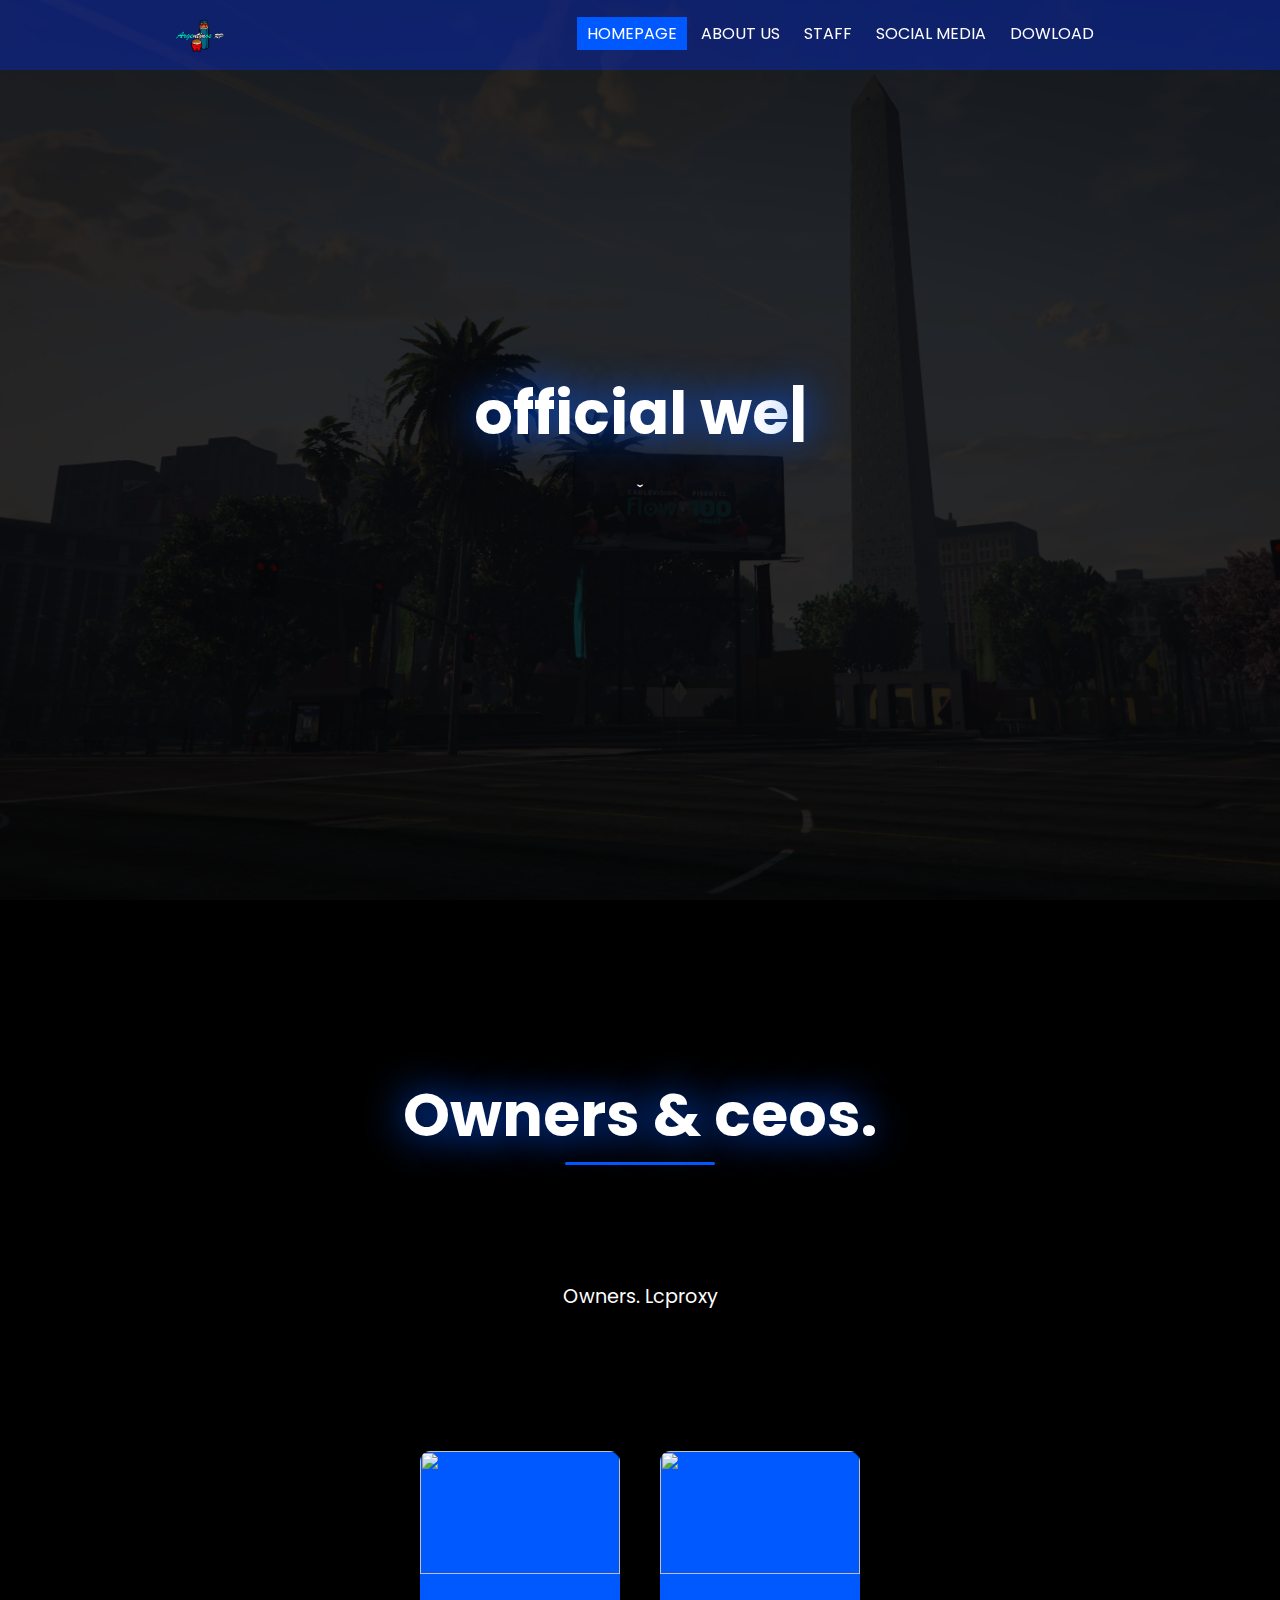
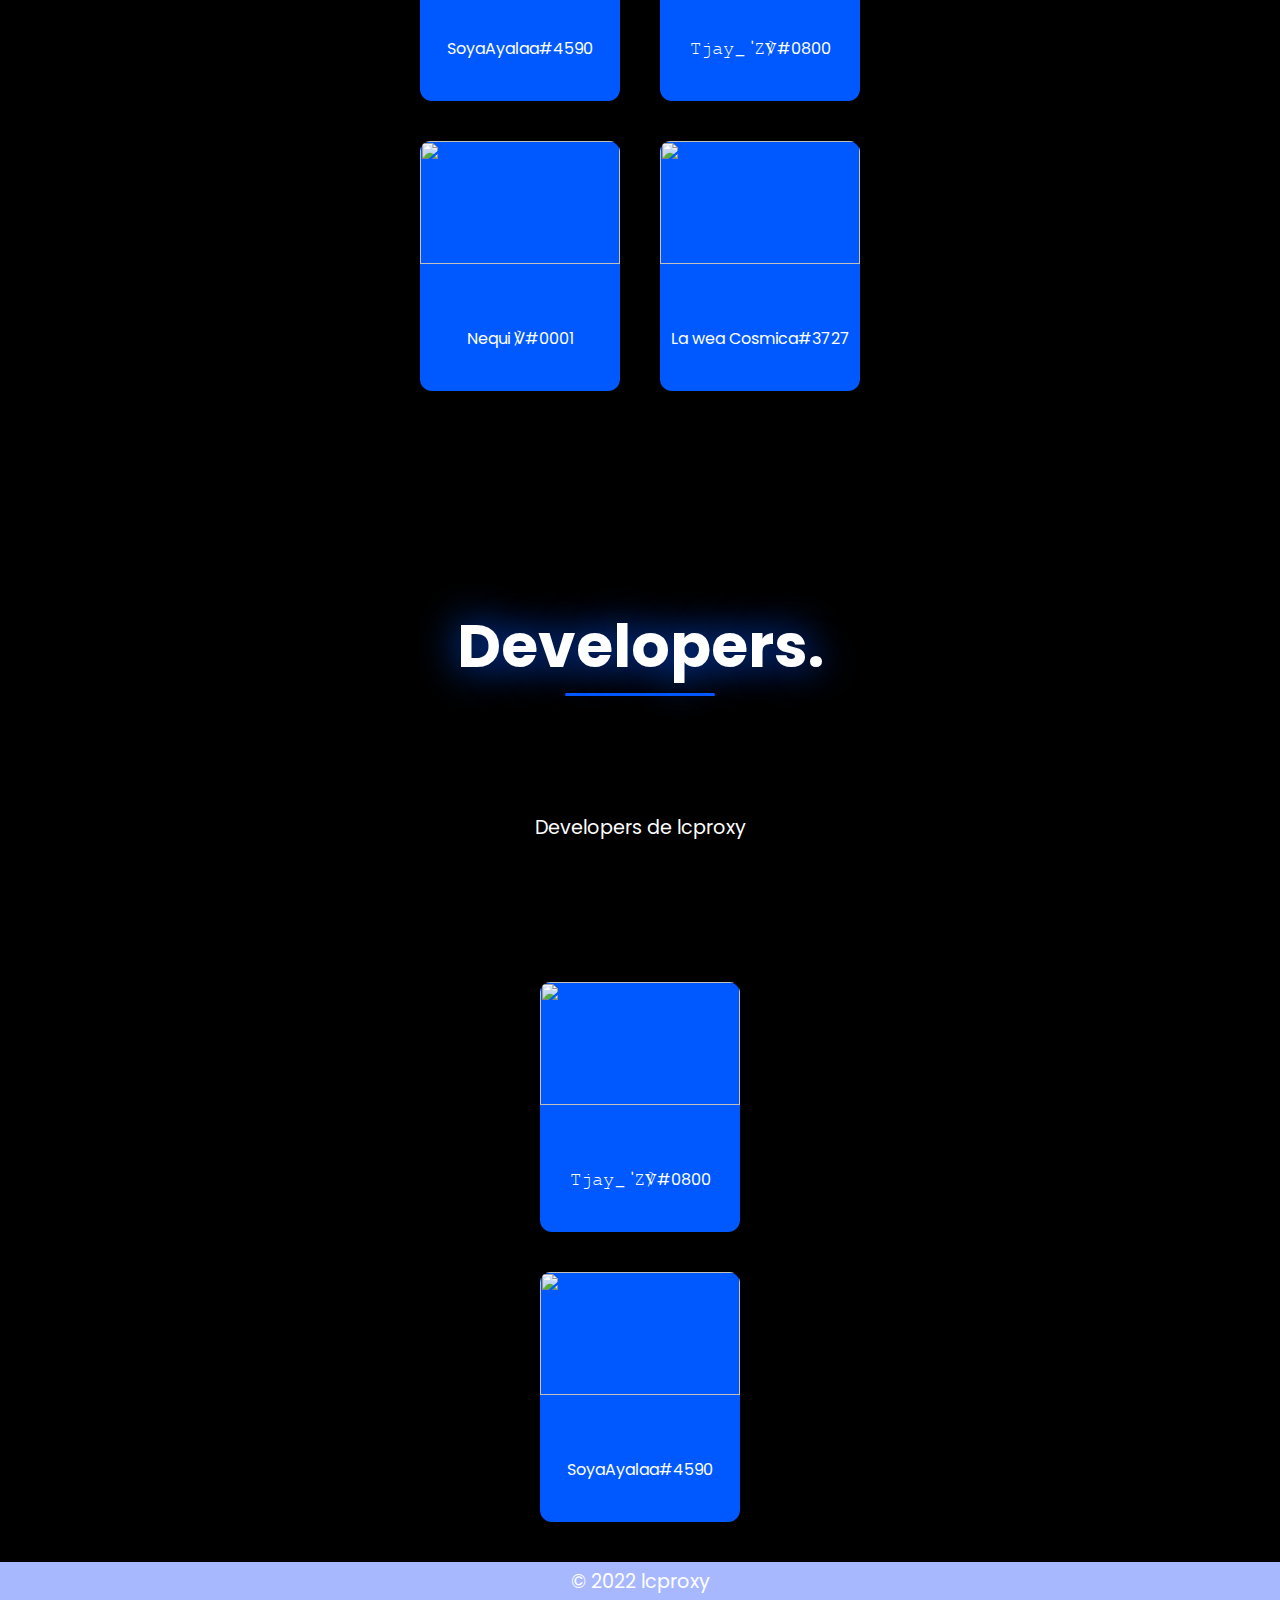
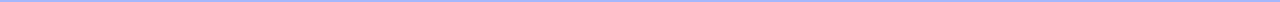
==== people.html @ a518e406 "Add files via upload" ====
<!DOCTYPE html>
<html>
	<head>
		<meta charset="utf-8">
		<meta name="viewport" content="width=device-width">
		<meta http-equiv="X-UA-Compatible" content="ie=edge">
		<meta property="og:site_name" content="lcproxy">
		<meta property="og:title" content="lcproxy - official website">
		<meta property="og:description" content="lcproxy official website">
		<meta property="og:image" content="https://media.discordapp.net/attachments/947504988870025307/966716720939143208/logo.png?width=344&height=344">
		<meta name="author" content="fucklunar.">
		<meta name="theme-color" content="#000000">
		<title>lcproxy - Página Oficial</title>
		<link href="style.css" rel="stylesheet" type="text/css" />
		<link rel="stylesheet" href="https://use.fontawesome.com/releases/v5.13.0/css/all.css">
		<link rel="icon" href="img/logo.png">
		<script src="https://ajax.googleapis.com/ajax/libs/jquery/3.5.1/jquery.min.js"></script>
		<script src="script.js"></script>
  </head>
    <body>
	  
        <div class="container">
	  
		<!--────────────────Header───────────────-->
		<header>
			<a class="logo" href="#home">
				<img src="img/logo.png" alt="lcproxy" />
			</a>
			<nav>	
			 <ul class="nav-bar"><div class="bg"></div>
				<li><a class="nav-link active" href="index.html">Homepage</a></li>
				<li><a class="nav-link" href="index.html#projects">about us</a></li>
				<li><a class="nav-link" href="people.html">Staff</a></li>
				<li><a class="nav-link" href="index.html#contact">social media</a></li>
				<li><a class="nav-link" href="dowload.html">Dowload</a></li>

		 </ul>
			
			<div class="hamburger">
				<div class="line1"></div>
            <div class="line2"></div>
				<div class="line3"></div>
			</div>
		</nav>
	</header>
	<main>
		<!--─────────────────Home────────────────-->
	  <div id="home">
		 <div class="filter"></div>
		 <section class="intro">
       
    <div class="header-area">
        <h3> <span class="animate"></span></h1>
        </div>


    <script src="typed.js"></script>
      <script>
          var typed = new Typed('.animate', {
              strings: [
                    "official web lcproxy.",
                    "Cosmetics free lunarclient",
                    "#FuckLunarClient"
                    
              ],
              typeSpeed: 50,
              backSpeed: 50,
              loop: false
          });
         
      </script>

		
          <p>ˇ</p>
          <div class="social-media">
			 </div>
			 
		 </section> 
	  </div>  

	  <!--───────────────Fundadores───────────────-->
	  <div id="projects"> 
		 <h3>Owners & ceos.<hr></h3>
		  <p>Owners. Lcproxy</p>
		  <div class="work-box">
		  <div class="work">
		
    	<div class="card">
			    <img class="work-img" src="https://images-ext-1.discordapp.net/external/hW1munmTerIpjqkCO0xkhPZHuFQcS4rRf_wuG8Y6_kc/%3Fsize%3D4096%26ignore%3Dtrue%29./https/cdn.discordapp.com/avatars/953424157427773480/a452647b1e5bf58b4594f75c08e939d7.png?width=344&height=344">
				<div class="work-content">SoyaAyalaa#4590</div></a>
            </div>
			<div class="card">
			    <img class="work-img" src="https://media.discordapp.net/attachments/947330352412774420/966537844082475028/Avatar_Link-3-2.gif?width=344&height=344">
				<div class="work-content">𝚃𝚓𝚊𝚢_ '𝚉℣#0800</div></a>
            </div>
            <div class="card">
			    <img class="work-img" src="https://images-ext-1.discordapp.net/external/UJRQawiXXcNY7YJk__SBFLQTRTdU98q1ug7SB0nJtbY/%3Fsize%3D4096%26ignore%3Dtrue%29./https/cdn.discordapp.com/avatars/962425037967741078/a_39c1c565ebc71fbd884fcebd7e665f56.gif">
				<div class="work-content">Nequi ℣#0001</div></a>
			 </div>
            <div class="card">
			    <img class="work-img" src="https://media.discordapp.net/attachments/947337982854176809/966540261654155284/onooooooooooo.jpg">
				<div class="work-content">La wea Cosmica#3727</div></a>
            </div>
		 </section> 
	  </div>  
<!--───────────────Developers───────────────-->
    <div id="projects"> 
		  <h3>Developers.<hr></h3>
		   <p>Developers de lcproxy</p>
      <div class="work-box">
		  <div class="work">
		      
          <div class="card">
			    <img class="work-img" src="https://media.discordapp.net/attachments/947330352412774420/966537844082475028/Avatar_Link-3-2.gif?width=344&height=344">
                 <div class="work-content">𝚃𝚓𝚊𝚢_ '𝚉℣#0800</div></a>
            </div>  

            <div class="card">
			    <img class="work-img" src="https://images-ext-1.discordapp.net/external/hW1munmTerIpjqkCO0xkhPZHuFQcS4rRf_wuG8Y6_kc/%3Fsize%3D4096%26ignore%3Dtrue%29./https/cdn.discordapp.com/avatars/953424157427773480/a452647b1e5bf58b4594f75c08e939d7.png?width=344&height=344">
				<div class="work-content">SoyaAyalaa#4590</div></a>

		  </div>
		 </section> 
	  </div>  

	  </div>  
      </main>
	  <footer class="copyright">© 2022 lcproxy</a>
     </footer>
	  
  </div>
  </body>
</html>
---- style.css ----
@import url('https://fonts.googleapis.com/css2?family=Poppins:wght@300&display=swap');

:root{
	--main-background: #000000;
	--main-fonts-color: rgb(255, 255, 255);
	--main-decor-color:#0059ff;
    --main-header-background:#002fff57;
	--main-font-family: 'Poppins', sans-serif;
}

*{
	margin: 0;
	padding: 0;
	scroll-behavior: smooth;
}

main{
	padding: 0;
	width: 100%;
	height: 100%;
	background: var(--main-background);
}

/*────────────────── 
       header
──────────────────*/

header{
	margin: 0 auto;
	width: 100%;
	height: 70px;
	display: flex;
    align-items: center; 
	justify-content: space-around; 
    background: transparent;
	position: fixed;
	top: 0;
	transition: 0.3s;
	z-index: 5;
}
.nav-show{
	opacity: 0;
}

header:hover{
	opacity: 1;
	background: var(--main-header-background);
}

.logo img{
	padding-top: 5px;
	height: 50px;
	cursor: pointer;
}

.nav-bar{
	list-style:none;
	position: relative;
	display: inline-flex;
}

a.nav-link{
	margin: 2px;
	padding: 5px 10px;
	text-decoration: none;
	color: var(--main-fonts-color);
	font-family: var(--main-font-family);
	cursor: pointer;
	text-transform: uppercase;
}
.active{
	background: var(--main-decor-color);
}

.nav-link:hover {
	color: #000000;
    background: var(--main-decor-color);
}


/*──────────────────
       home
──────────────────*/

#home{ 	
	margin: auto;
	height: 100vh;
	color: var(--main-fonts-color);
	display: flex;
	flex-direction: column;
	align-items: center;
	justify-content: space-evenly;
}

#home .filter{
	background: url('img/fondo.gif') no-repeat;
	background-size: cover;
	background-position:center;
    position: absolute;
    top: 0px;
    bottom: 0;
    left: 0;
    right: 0;
	opacity:.20;
}  

.intro {
	text-align:center;
    color: var(--main-fonts-color);
	z-index: 1;
	margin: auto;
	padding: 20px;
}

.intro  p{
    margin: 5px;
	font-size:1.2rem;
	font-family: var(--main-font-family);
	text-align:center;
}

 h3{
	padding-bottom: 15px;
    letter-spacing: normal;
    font-family: var(--main-font-family);
	font-style: normal;
	font-size: 60px;
	color: var(--main-fonts-color);
	text-shadow: 0px 0px 40px var(--main-decor-color);
   text-align: center;
}


/*──────────────────
    social media
──────────────────*/

.social-media{
	padding: 10px;
	display: flex;
	position: center;
    align-items: space-around;
	justify-content:center;
}

.social-media a {
    margin: 10px;
    font-size: 2rem;
    text-align:center;
    display: inline-block;
	color: var(--main-fonts-color);
}

.social-media a i{
	cursor: pointer;
}

.social-media  a:hover {
	color: var(--main-decor-color);
	text-shadow: 0 0 50px var(--main-decor-color);
}

/*──────────────────
      projects
──────────────────*/

#projects{
	margin-top:100px;
    height: 100%;
	display: flex;
	flex-direction: column;
	align-items: center;
    justify-content: center;
	text-align:center;
	color: var(--main-fonts-color);
}
#projects h3{
    padding-top: 70px;
}
#projects p{
	font-family: var(--main-font-family);
	font-size:1.2rem;
	padding: 100px;
}

.work{
	display: flex; 
	flex: 1;
    flex-wrap: wrap;
    justify-content:center;
	align-items: center;
	padding: 20px;
}

.card{
	display: flex;
	flex-direction: column;
	margin: 20px;
	width: 200px;
	height:250px;
	border-radius:12px;
    background:var(--main-decor-color);
}

.card img{
	width: 100%;
	height:70%;
	border-radius:10px 10px 0px 0px;
}

.card .work-content{
	text-align: center;
	padding: 10px 5px;
	font-size: 1rem;
	color: var(--main-fonts-color);
	font-family: var(--main-font-family);
	cursor: pointer;
}

.card a{
	text-decoration: none;
}

.card .work-content:hover{
    color:#202020;
}

.card:hover{
	box-shadow: 0 0 1.5rem gray;
}

/*──────────────────
      Contact
──────────────────*/

#contact{
	margin: auto;
	padding-bottom: 20px;
	height: 600px;
	display: flex;
	flex-direction: column;
	align-items: center;
	justify-content: center;
	color: var(--main-fonts-color);
}
	
#contact p{
	padding:10px;
	text-align:center;
	font-size:1.2rem;
	font-family: var(--main-font-family);
}

/*────────────────── 
       footer
──────────────────*/

footer {
	width: 100%;
	height: 100%;
    background-color: var(--main-header-background);
	font-family: var(--main-font-family)
}

.copyright {
	color: #fff;
	font-size: 1.2rem;
	line-height: 40px;
	text-align: center;
}

.copyright a{
	color: #fff;
	font-size: 1rem;
	letter-spacing: 1px;
    text-decoration: none;
}

.copyright a:hover{
	color: var(--main-decor-color);
}

/*──── hr ─────*/

hr {
    background: var(--main-decor-color);
	margin: 2px;
	height: 3px;
	width: 150px;
    border-radius:5px;
	border: hidden;
	margin-inline-start: auto;
    margin-inline-end: auto;
}


/*────────────────── 
     Scrollbar
──────────────────*/
::-webkit-Scrollbar{
    width: 5px; 
	background: rgba(5,5,5,1);
}
::-webkit-Scrollbar-thumb{
	border-radius: 10px;
	background: var(--main-decor-color);
	box-shadow: inset 0 0 20px var(--main-decor-color);
}
::-webkit-Scrollbar-track{
	margin-top: 80px;
	border-radius: 10px;
}

/*────────────────── 
     hamburger
──────────────────*/
.hamburger {
	display: none;
}

.hamburger div{
	width: 30px;
	height: 3px;
	background: #dbdbdb;
	margin: 5px;
	transition:all 0.3s ease;
}

.toggle .line1{
	transform: rotate(-45deg) translate(-5px,6px);
}

.toggle .line2{
	opacity: 0;
}

.toggle .line3{
	transform: rotate(45deg) translate(-5px,-6px);
}

@keyframes navLinkFade{
	from{
		opacity:0;
		transform: translatex(50px);
	}
	to{
		opacity: 1;
		transform:translatex(0px);
	}
}

/*────────────────── 
    media queries
──────────────────*/

@media only screen and (max-width: 1484px) and (min-width: 1214px) {
	.work{
        padding:20px 20%;
    }
}
@media only screen and (max-width: 1214px) and (min-width: 1000px) {
	.work{
        padding:20px 12%;
    }
}


@media only screen and (max-width: 500px) {

	#home, #projects, #contact{
        overflow-x: hidden;
	}
	header{
		background-color: var(--main-header-background);
	}
	.logo{
		position:absolute;
		top: 2px;
		left: 30px;
	}
	.nav-show{
		opacity: 1;
	}	 
	.nav-bar{
		position:fixed;
		top: 0px;
		right:0;
		width:60%;
		height: 100vh;
		display:flex;
		flex-direction: column;
		align-items: center;
		justify-content:space-evenly;
		background:var(--main-header-background);
		transform:translatex(100%);
		transition: transform 0.5s ease-in;
		z-index: -1;
	}
	.hamburger{
		position:absolute;
		top: 17px;
		right: 10%;
		display: block;
		cursor:pointer;
		z-index: 5;
	}	
	.nav-bar li{
		opacity:0;
	}
}

.nav-active{
	transform:translatex(0%);
}
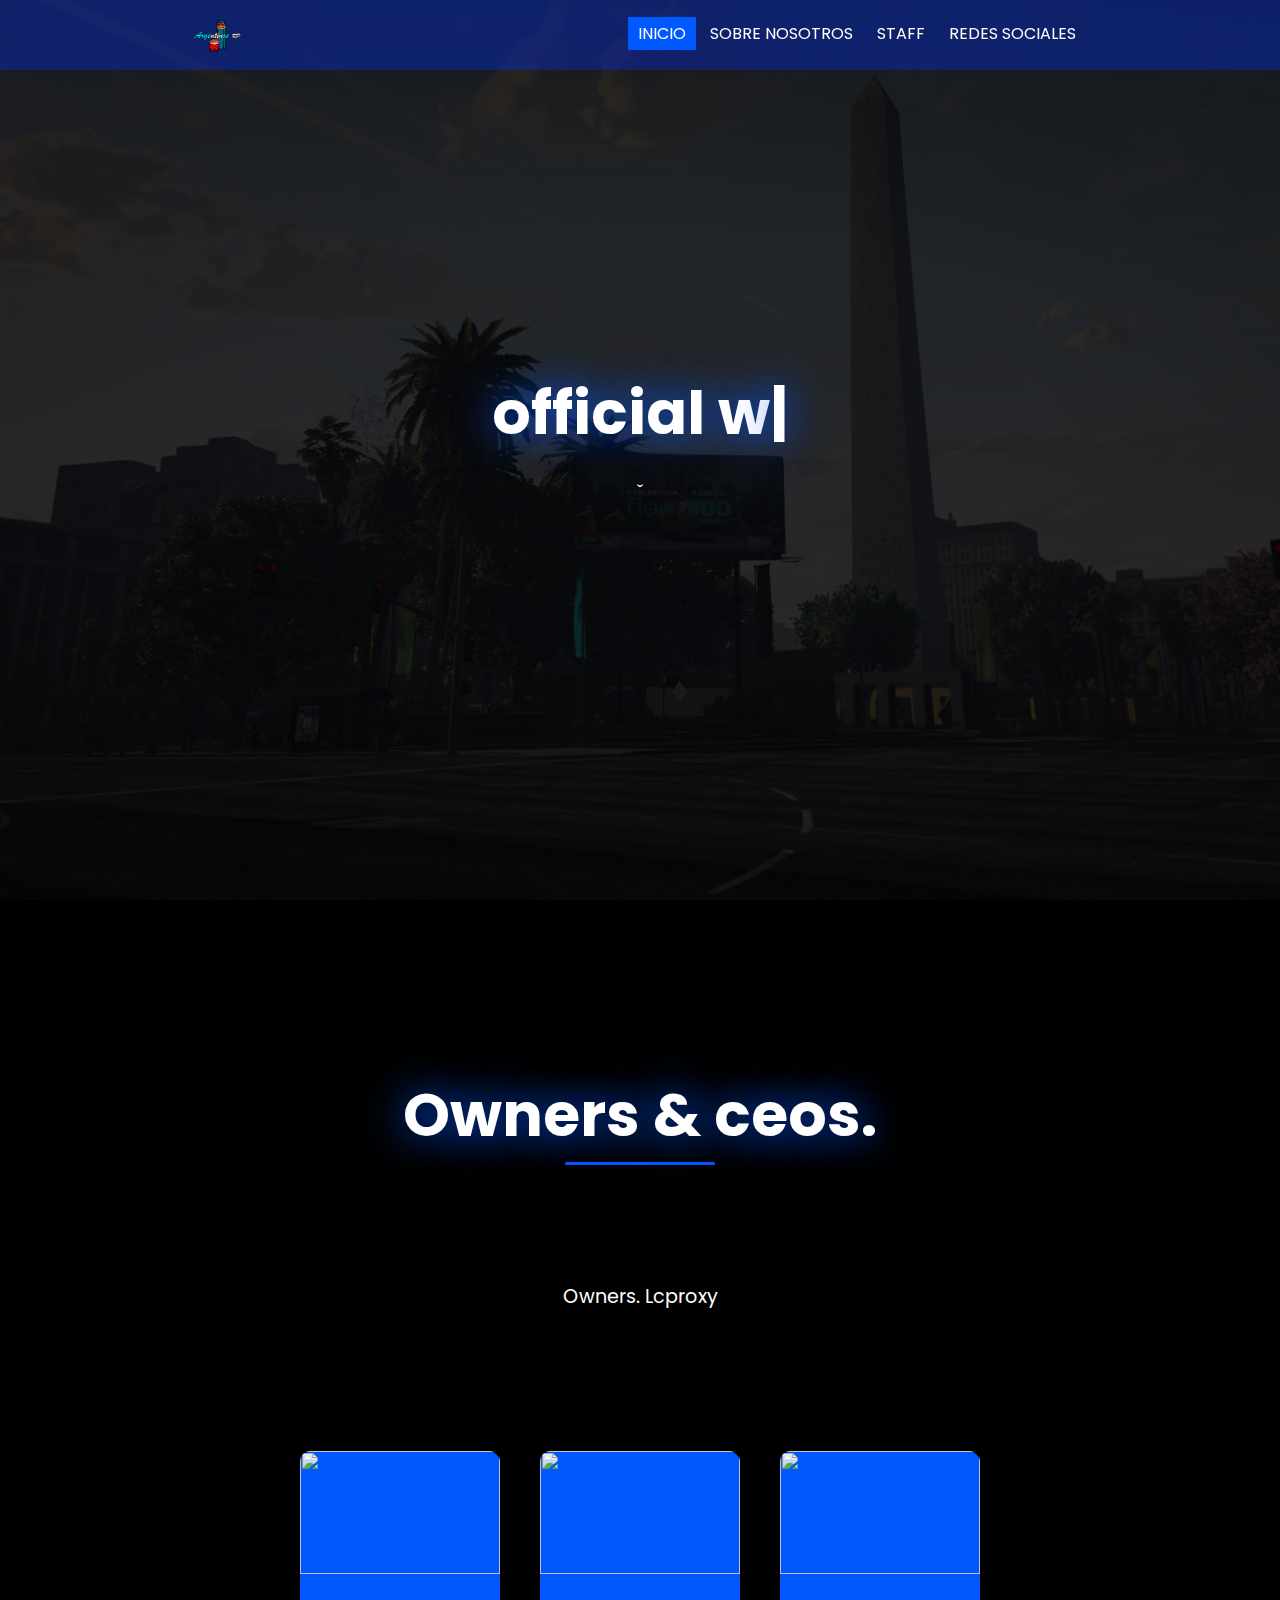
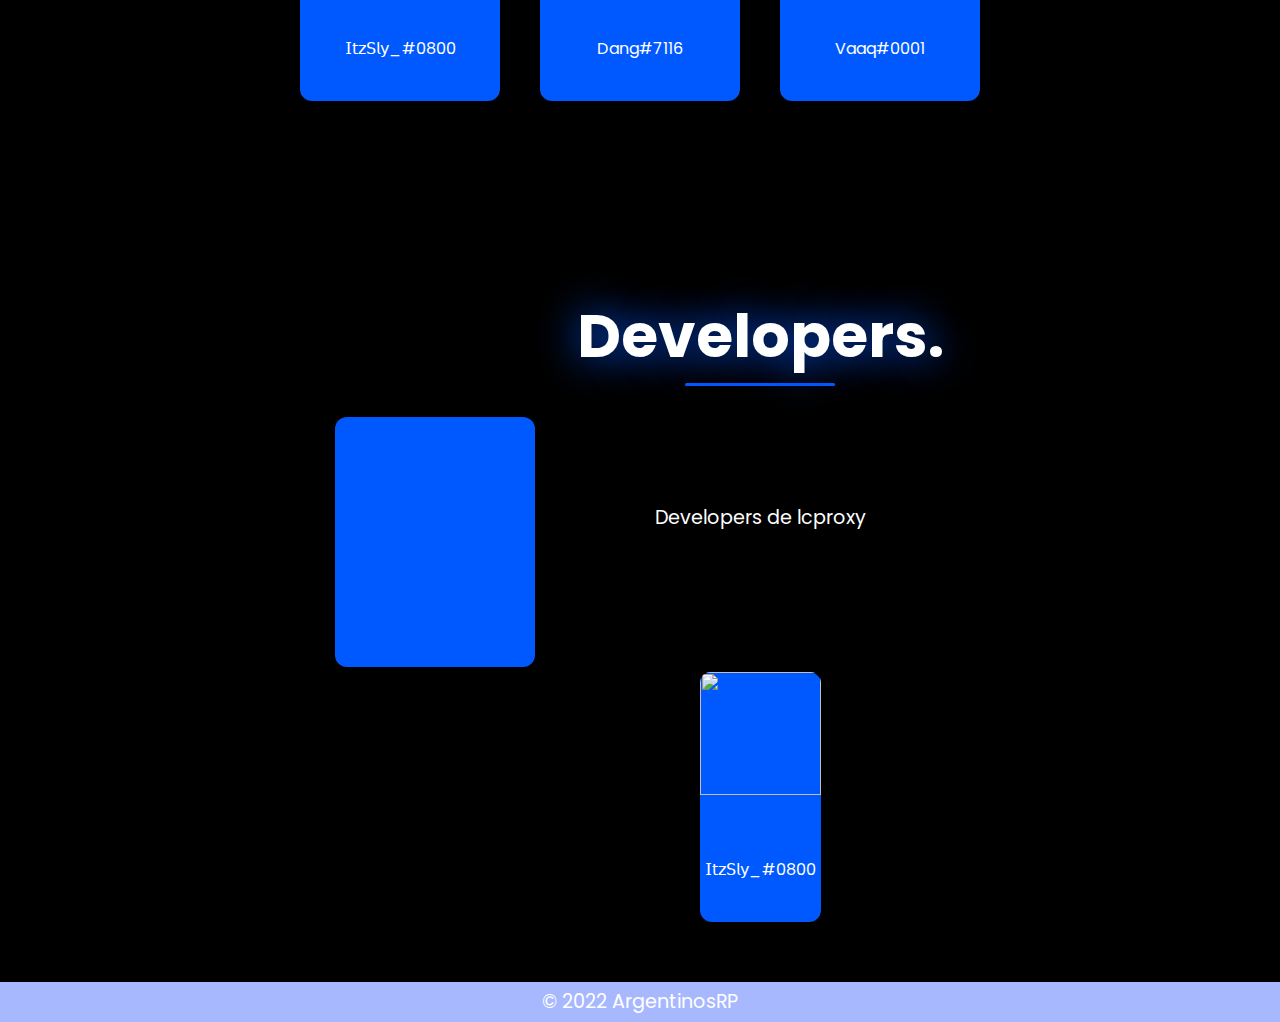
==== commit fe4d0a7f: "Update people.html" ====
--- a/people.html
+++ b/people.html
@@ -4,13 +4,13 @@
 		<meta charset="utf-8">
 		<meta name="viewport" content="width=device-width">
 		<meta http-equiv="X-UA-Compatible" content="ie=edge">
-		<meta property="og:site_name" content="lcproxy">
-		<meta property="og:title" content="lcproxy - official website">
-		<meta property="og:description" content="lcproxy official website">
-		<meta property="og:image" content="https://media.discordapp.net/attachments/947504988870025307/966716720939143208/logo.png?width=344&height=344">
-		<meta name="author" content="fucklunar.">
+		<meta property="og:site_name" content="ArgentinosRP">
+		<meta property="og:title" content="ArgentinosRP - official website">
+		<meta property="og:description" content="ArgentinosRP official website">
+		<meta property="og:image" content="https://media.discordapp.net/attachments/975206827732127794/997379411764576297/logo.png?width=446&height=430">
+		<meta name="author" content="ArgentinosrpOnTop.">
 		<meta name="theme-color" content="#000000">
-		<title>lcproxy - Página Oficial</title>
+		<title>ArgentinosRP - Página Oficial</title>
 		<link href="style.css" rel="stylesheet" type="text/css" />
 		<link rel="stylesheet" href="https://use.fontawesome.com/releases/v5.13.0/css/all.css">
 		<link rel="icon" href="img/logo.png">
@@ -28,11 +28,10 @@
 			</a>
 			<nav>	
 			 <ul class="nav-bar"><div class="bg"></div>
-				<li><a class="nav-link active" href="index.html">Homepage</a></li>
-				<li><a class="nav-link" href="index.html#projects">about us</a></li>
+				<li><a class="nav-link active" href="index.html">Inicio</a></li>
+				<li><a class="nav-link" href="index.html#projects">Sobre nosotros</a></li>
 				<li><a class="nav-link" href="people.html">Staff</a></li>
-				<li><a class="nav-link" href="index.html#contact">social media</a></li>
-				<li><a class="nav-link" href="dowload.html">Dowload</a></li>
+				<li><a class="nav-link" href="index.html#contact">Redes Sociales</a></li>
 
 		 </ul>
 			
@@ -86,21 +85,18 @@
 		  <div class="work">
 		
     	<div class="card">
-			    <img class="work-img" src="https://images-ext-1.discordapp.net/external/hW1munmTerIpjqkCO0xkhPZHuFQcS4rRf_wuG8Y6_kc/%3Fsize%3D4096%26ignore%3Dtrue%29./https/cdn.discordapp.com/avatars/953424157427773480/a452647b1e5bf58b4594f75c08e939d7.png?width=344&height=344">
-				<div class="work-content">SoyaAyalaa#4590</div></a>
+			    <img class="work-img" src="https://cdn.discordapp.com/avatars/967538171879505961/a_a189f14feeb5bd983e0a100d6a059ad6.gif?size=1024">
+				<div class="work-content">𝖨𝗍𝗓𝖲𝗅𝗒_#0800</div></a>
             </div>
 			<div class="card">
-			    <img class="work-img" src="https://media.discordapp.net/attachments/947330352412774420/966537844082475028/Avatar_Link-3-2.gif?width=344&height=344">
-				<div class="work-content">𝚃𝚓𝚊𝚢_ '𝚉℣#0800</div></a>
+			    <img class="work-img" src="https://images-ext-2.discordapp.net/external/EWpN_V1088EaZiXrdhmIxhvbpTeMwrYIV_u7CwD-oac/%3Fsize%3D1024/https/cdn.discordapp.com/avatars/779218641354752001/2517c0494d31ca243714f14c257eb43b.webp">
+				<div class="work-content">Dang#7116</div></a>
             </div>
             <div class="card">
-			    <img class="work-img" src="https://images-ext-1.discordapp.net/external/UJRQawiXXcNY7YJk__SBFLQTRTdU98q1ug7SB0nJtbY/%3Fsize%3D4096%26ignore%3Dtrue%29./https/cdn.discordapp.com/avatars/962425037967741078/a_39c1c565ebc71fbd884fcebd7e665f56.gif">
-				<div class="work-content">Nequi ℣#0001</div></a>
+			    <img class="work-img" src="https://cdn.discordapp.com/avatars/962425037967741078/6b1939166fa12fa780db5e46324377ab.webp?size=1024">
+				<div class="work-content">Vaaq#0001</div></a>
 			 </div>
             <div class="card">
-			    <img class="work-img" src="https://media.discordapp.net/attachments/947337982854176809/966540261654155284/onooooooooooo.jpg">
-				<div class="work-content">La wea Cosmica#3727</div></a>
-            </div>
 		 </section> 
 	  </div>  
 <!--───────────────Developers───────────────-->
@@ -111,21 +107,15 @@
 		  <div class="work">
 		      
           <div class="card">
-			    <img class="work-img" src="https://media.discordapp.net/attachments/947330352412774420/966537844082475028/Avatar_Link-3-2.gif?width=344&height=344">
-                 <div class="work-content">𝚃𝚓𝚊𝚢_ '𝚉℣#0800</div></a>
-            </div>  
-
-            <div class="card">
-			    <img class="work-img" src="https://images-ext-1.discordapp.net/external/hW1munmTerIpjqkCO0xkhPZHuFQcS4rRf_wuG8Y6_kc/%3Fsize%3D4096%26ignore%3Dtrue%29./https/cdn.discordapp.com/avatars/953424157427773480/a452647b1e5bf58b4594f75c08e939d7.png?width=344&height=344">
-				<div class="work-content">SoyaAyalaa#4590</div></a>
-
-		  </div>
+			    <img class="work-img" src="https://cdn.discordapp.com/avatars/967538171879505961/a_a189f14feeb5bd983e0a100d6a059ad6.gif?size=1024">
+				<div class="work-content">𝖨𝗍𝗓𝖲𝗅𝗒_#0800</div></a>
+            </div>
 		 </section> 
 	  </div>  
 
 	  </div>  
       </main>
-	  <footer class="copyright">© 2022 lcproxy</a>
+	  <footer class="copyright">© 2022 ArgentinosRP</a>
      </footer>
 	  
   </div>
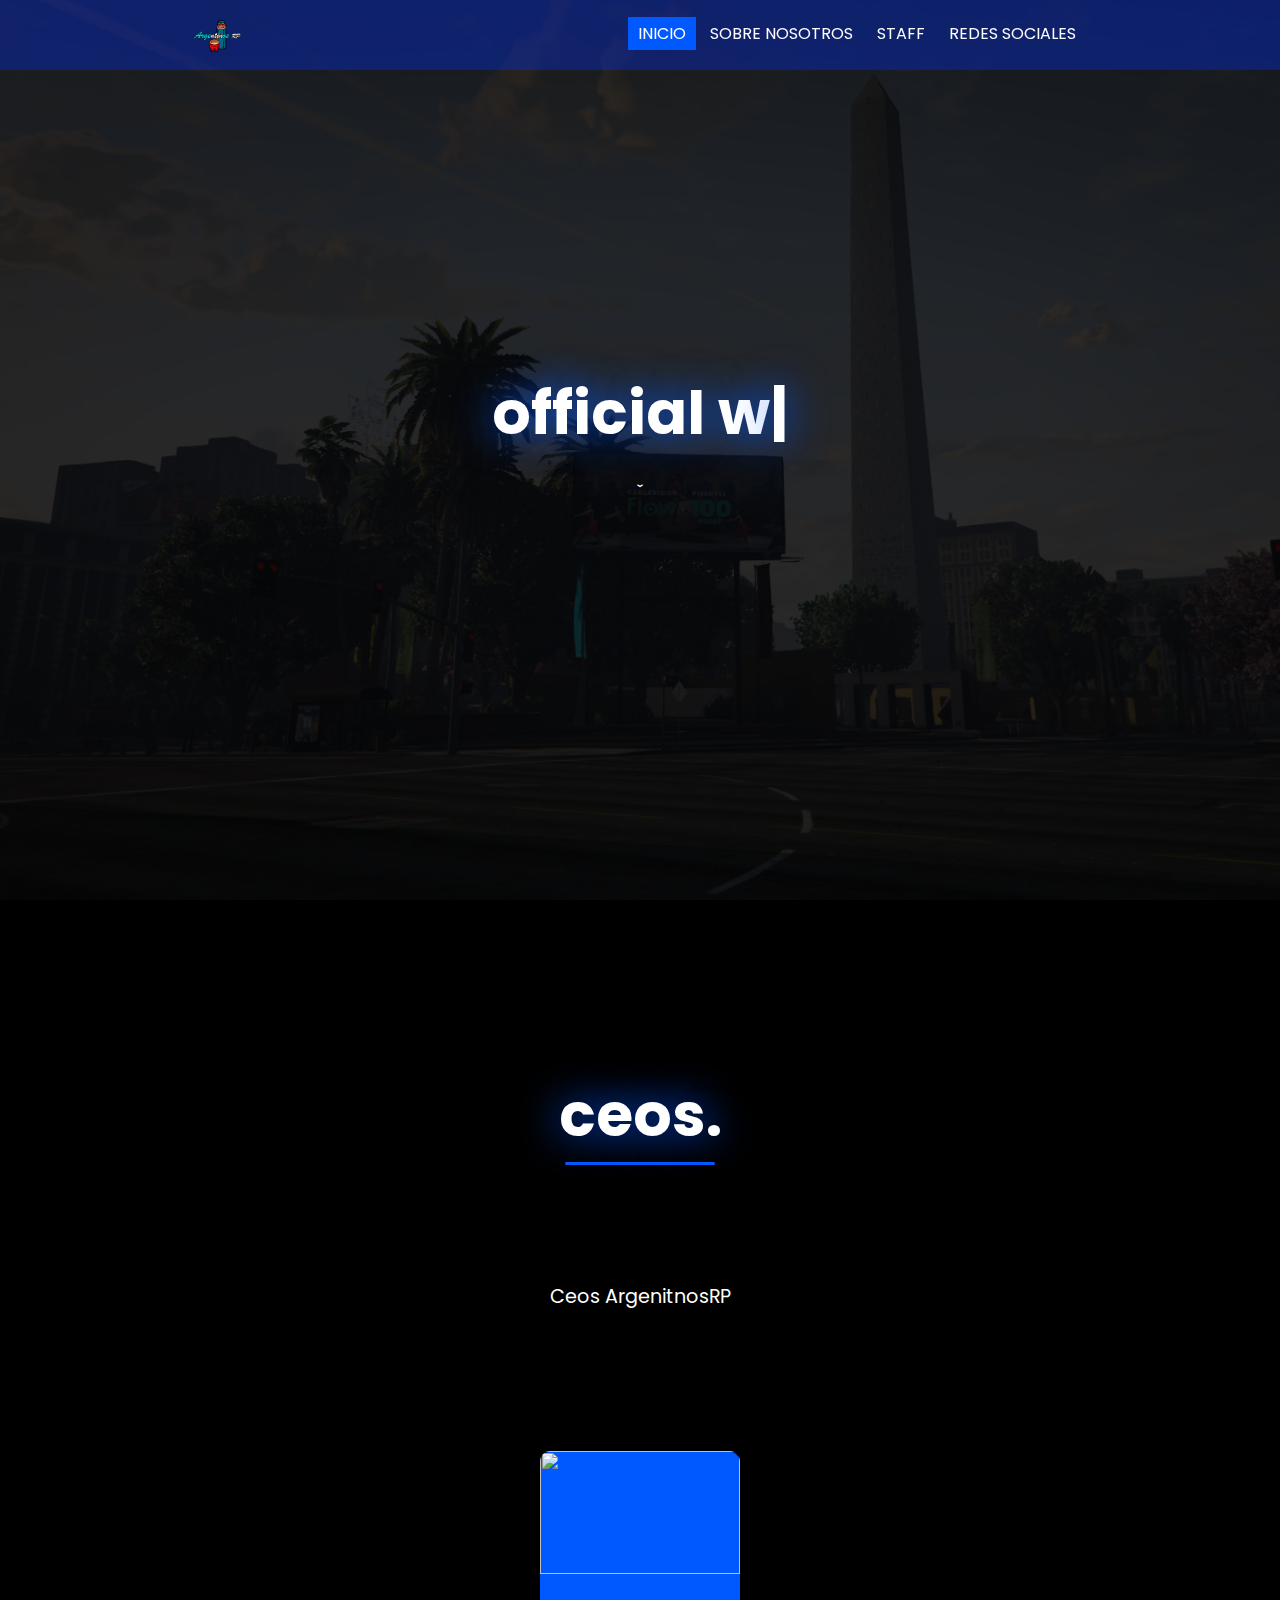
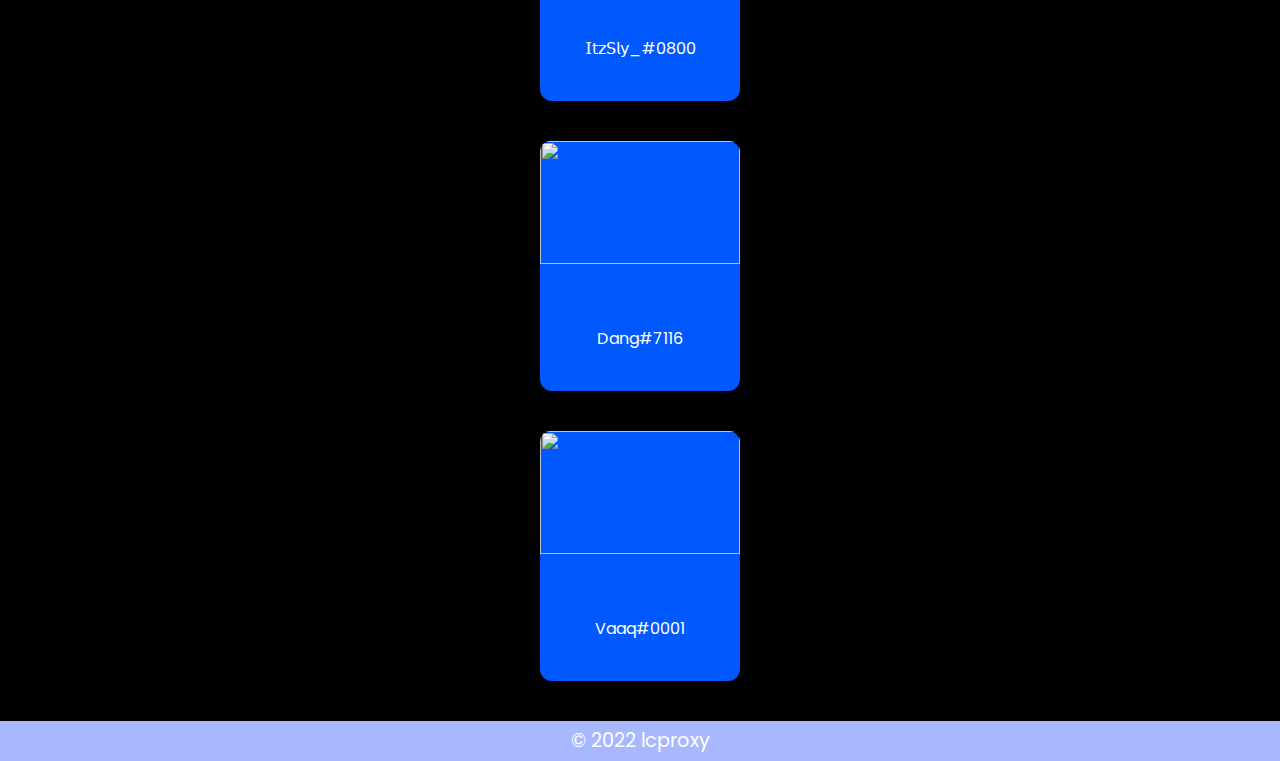
==== commit 581db328: "Update people.html" ====
--- a/people.html
+++ b/people.html
@@ -79,8 +79,8 @@
 
 	  <!--───────────────Fundadores───────────────-->
 	  <div id="projects"> 
-		 <h3>Owners & ceos.<hr></h3>
-		  <p>Owners. Lcproxy</p>
+		 <h3>ceos.<hr></h3>
+		  <p>Ceos ArgenitnosRP</p>
 		  <div class="work-box">
 		  <div class="work">
 		
@@ -96,26 +96,11 @@
 			    <img class="work-img" src="https://cdn.discordapp.com/avatars/962425037967741078/6b1939166fa12fa780db5e46324377ab.webp?size=1024">
 				<div class="work-content">Vaaq#0001</div></a>
 			 </div>
-            <div class="card">
 		 </section> 
 	  </div>  
-<!--───────────────Developers───────────────-->
-    <div id="projects"> 
-		  <h3>Developers.<hr></h3>
-		   <p>Developers de lcproxy</p>
-      <div class="work-box">
-		  <div class="work">
-		      
-          <div class="card">
-			    <img class="work-img" src="https://cdn.discordapp.com/avatars/967538171879505961/a_a189f14feeb5bd983e0a100d6a059ad6.gif?size=1024">
-				<div class="work-content">𝖨𝗍𝗓𝖲𝗅𝗒_#0800</div></a>
-            </div>
-		 </section> 
-	  </div>  
-
 	  </div>  
       </main>
-	  <footer class="copyright">© 2022 ArgentinosRP</a>
+	  <footer class="copyright">© 2022 lcproxy</a>
      </footer>
 	  
   </div>
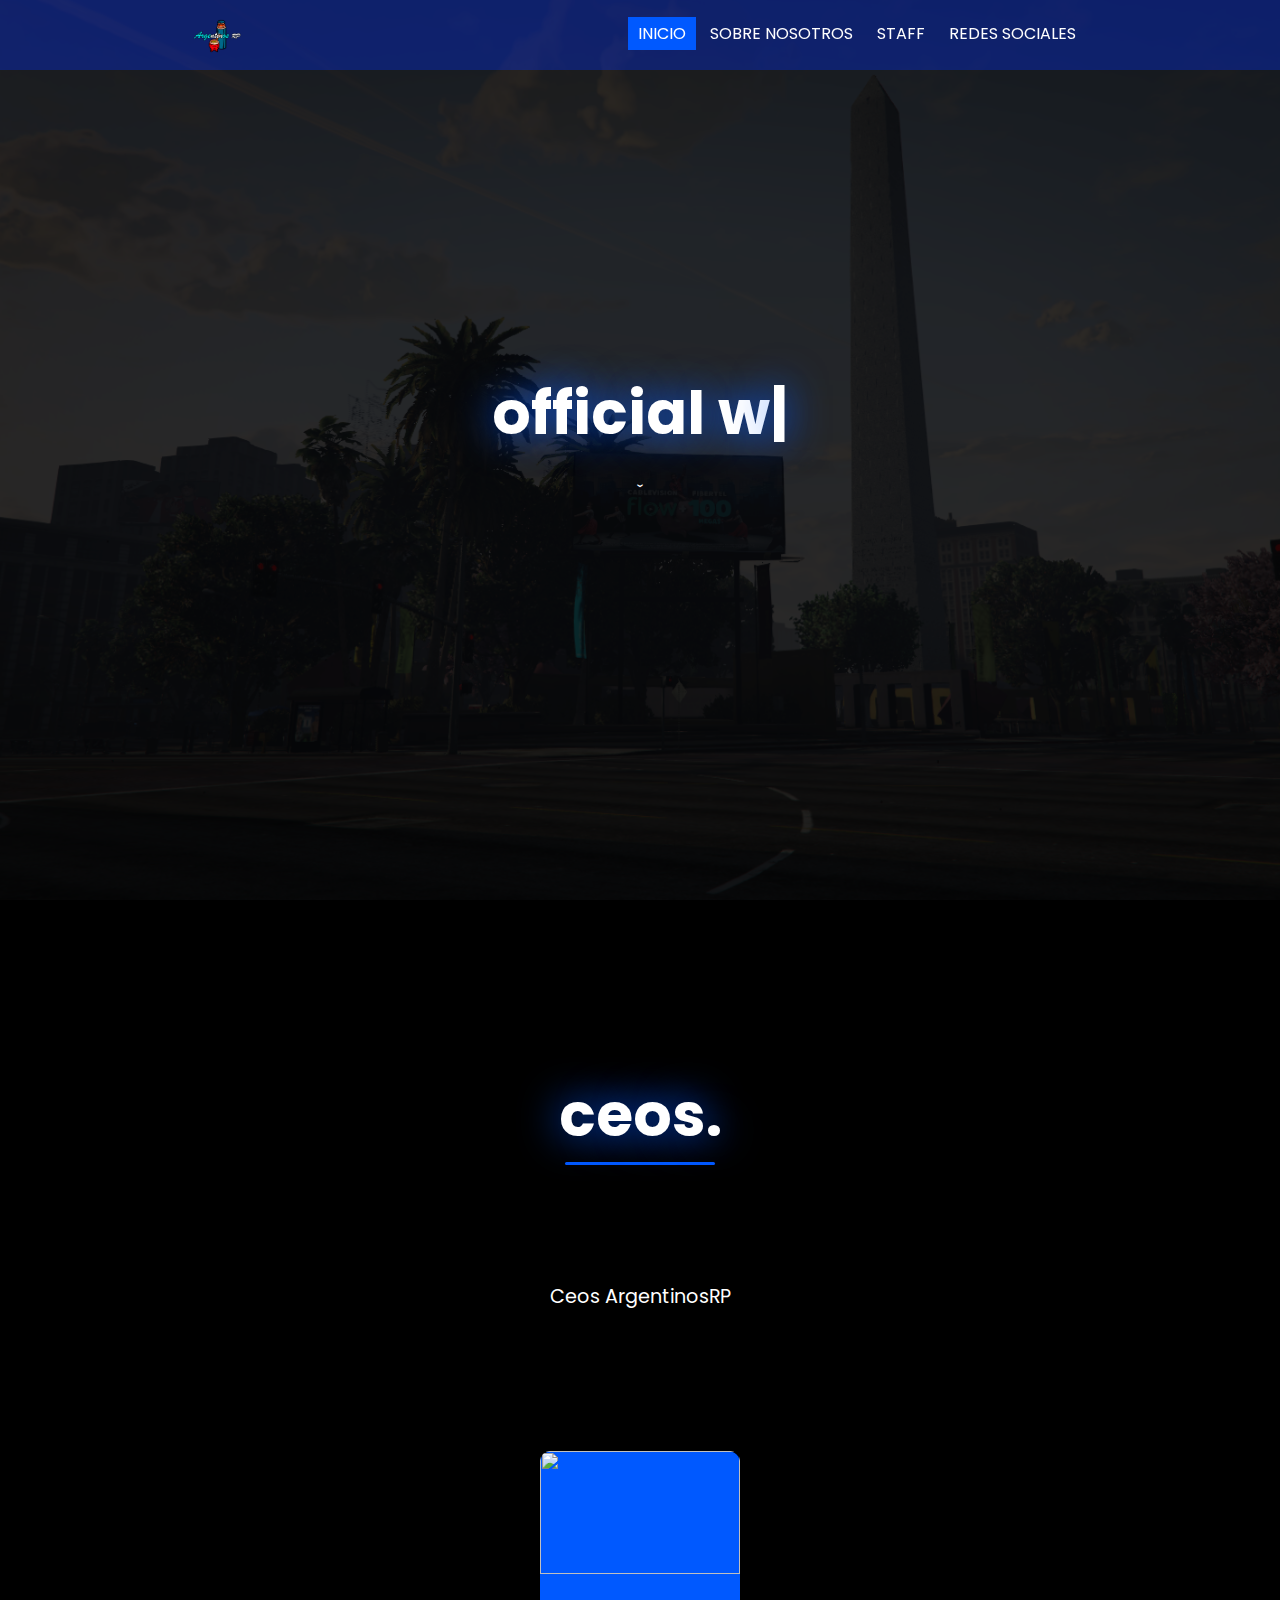
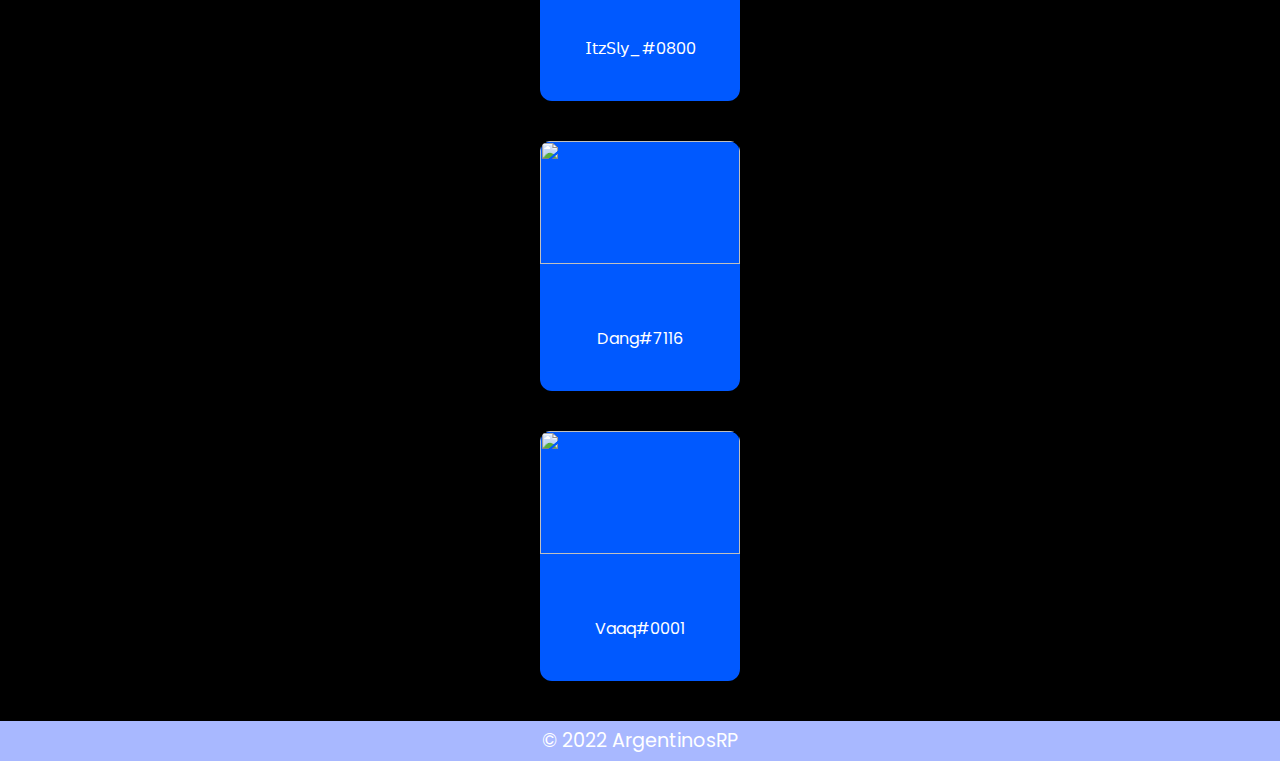
==== commit 06d7df5d: "Update people.html" ====
--- a/people.html
+++ b/people.html
@@ -80,7 +80,7 @@
 	  <!--───────────────Fundadores───────────────-->
 	  <div id="projects"> 
 		 <h3>ceos.<hr></h3>
-		  <p>Ceos ArgenitnosRP</p>
+		  <p>Ceos ArgentinosRP</p>
 		  <div class="work-box">
 		  <div class="work">
 		
@@ -100,7 +100,7 @@
 	  </div>  
 	  </div>  
       </main>
-	  <footer class="copyright">© 2022 lcproxy</a>
+	  <footer class="copyright">© 2022 ArgentinosRP</a>
      </footer>
 	  
   </div>
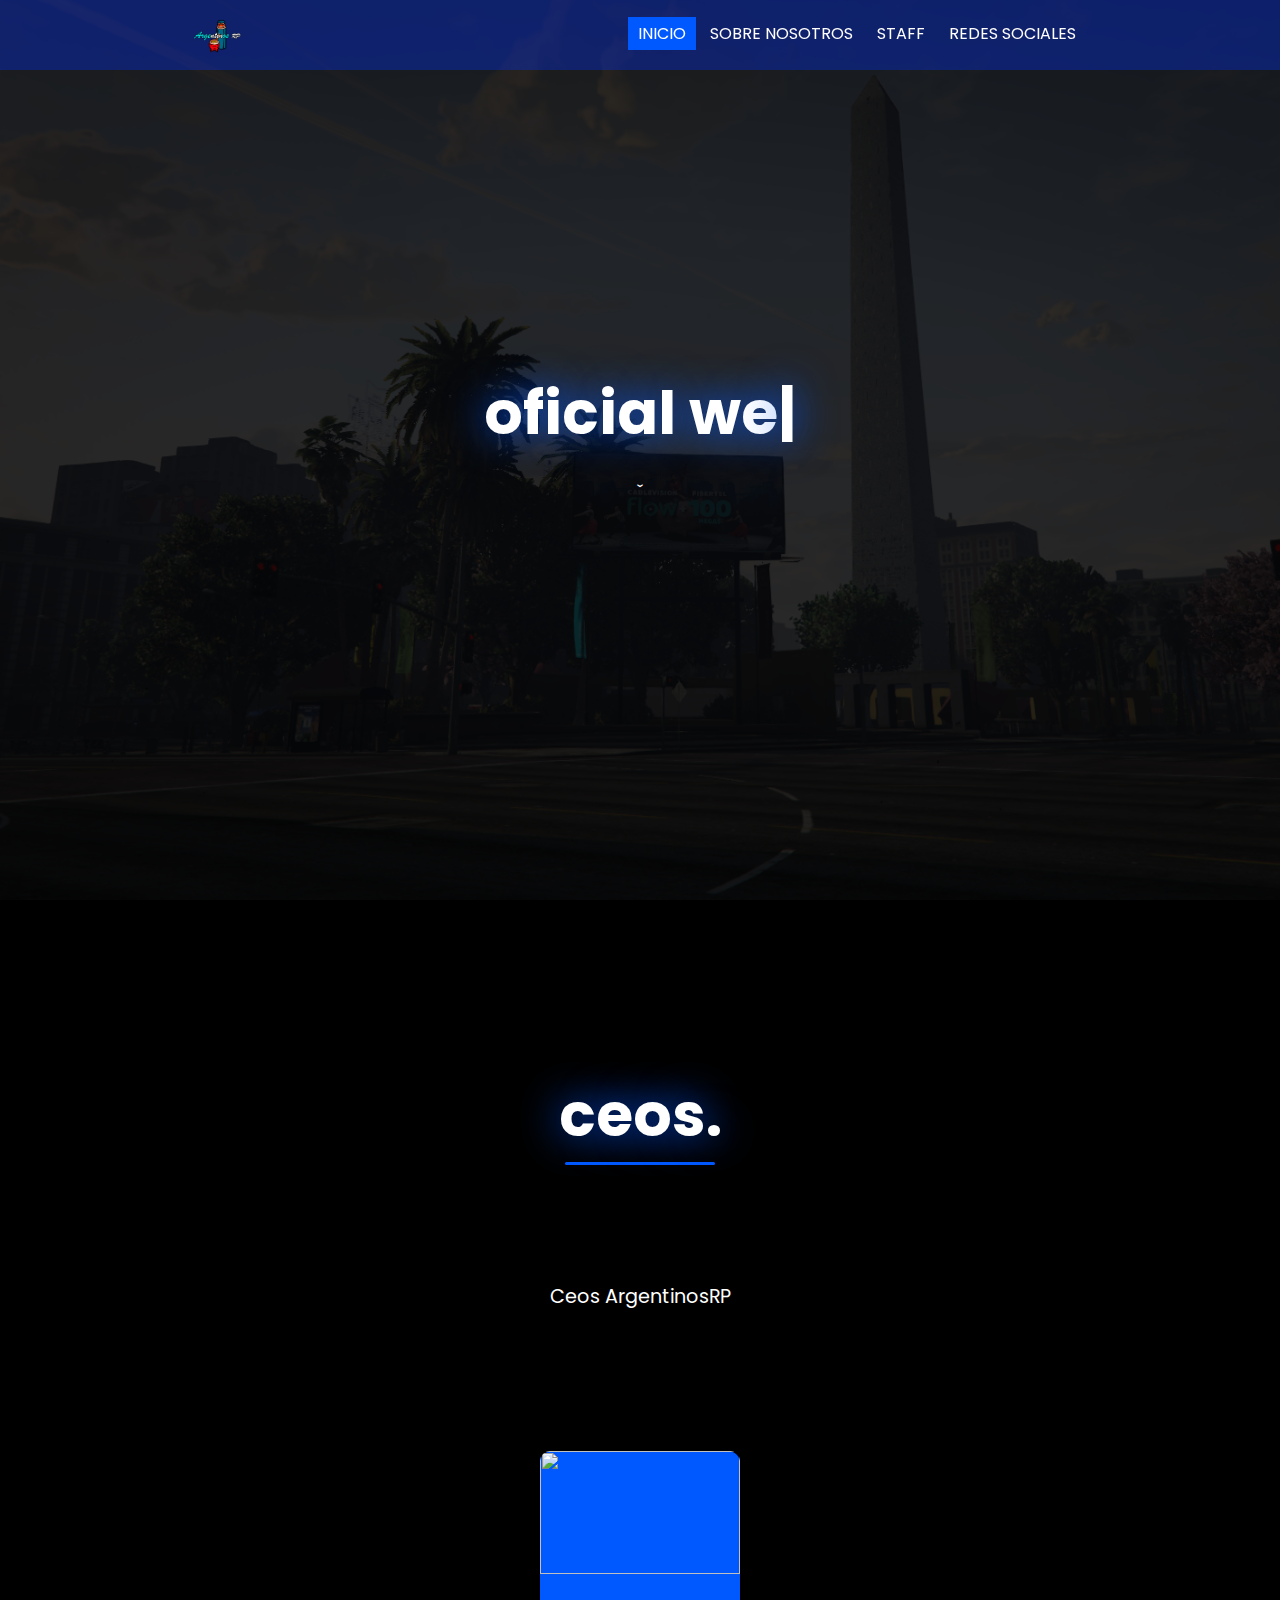
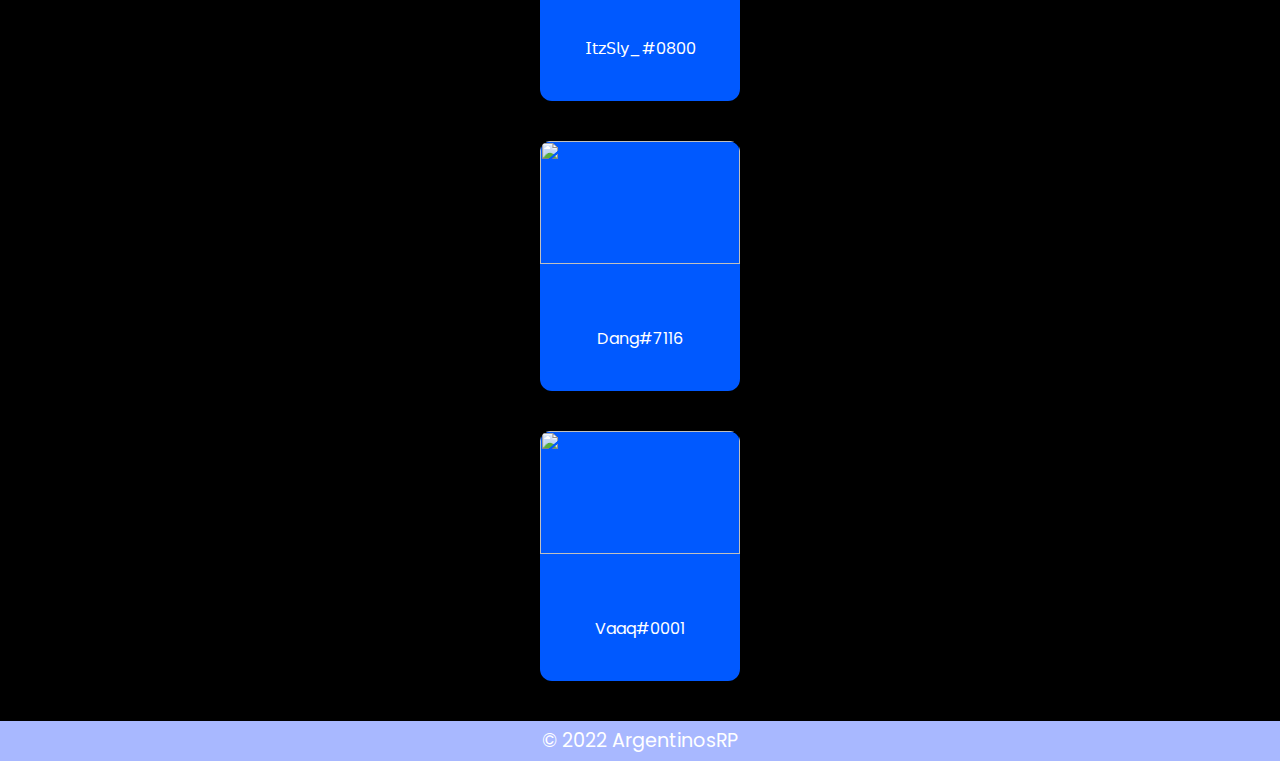
==== commit 25e6fcc6: "Update people.html" ====
--- a/people.html
+++ b/people.html
@@ -57,9 +57,9 @@
       <script>
           var typed = new Typed('.animate', {
               strings: [
-                    "official web lcproxy.",
-                    "Cosmetics free lunarclient",
-                    "#FuckLunarClient"
+                    "oficial web ArgentinosRP.",
+                    "Servidor bien argento",
+                    "#ArgentinosrpOnTop"
                     
               ],
               typeSpeed: 50,
